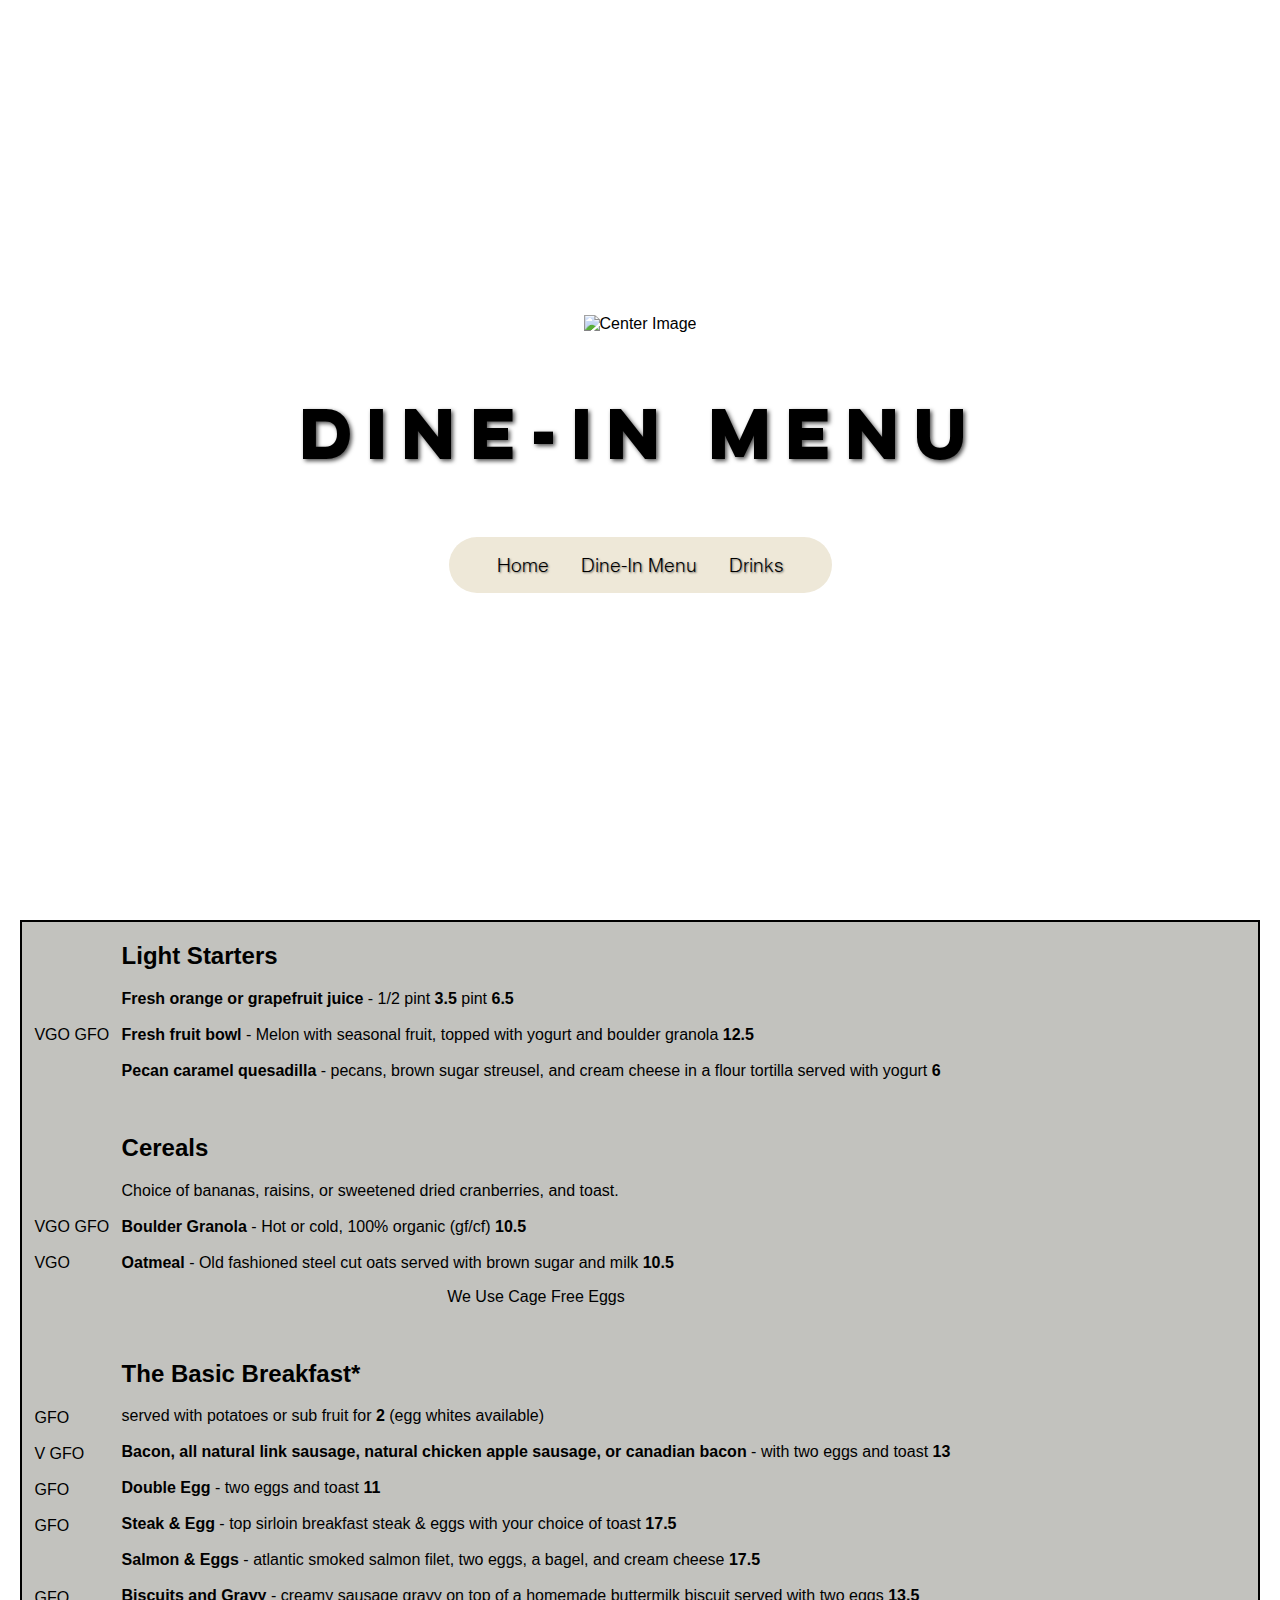
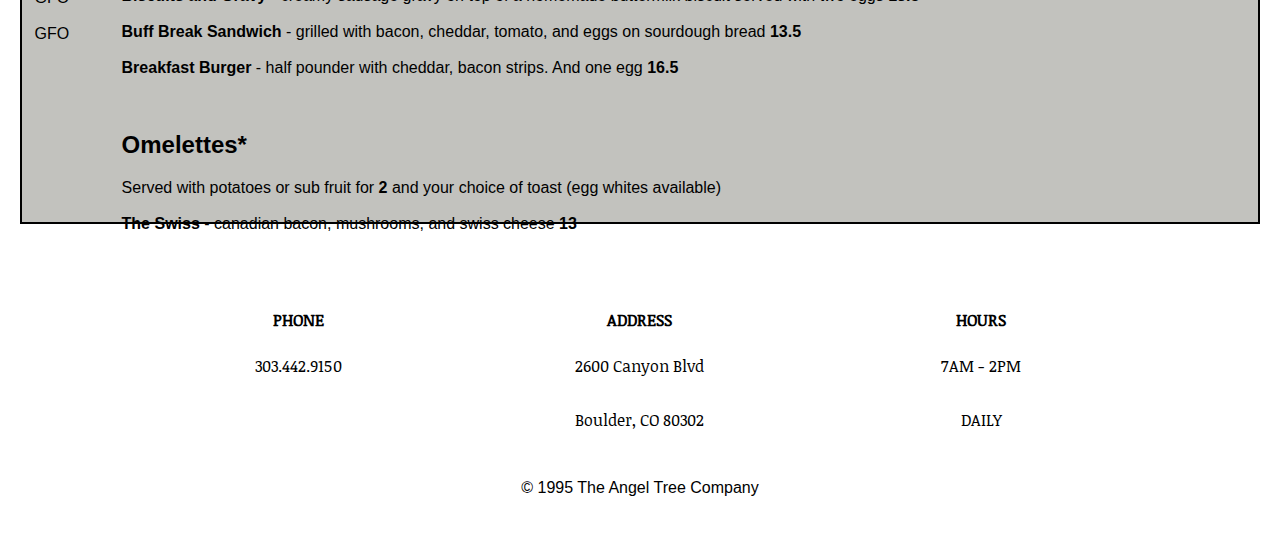
==== dineMenu.html @ 7ee9a09e "feat: white border" ====
<html lang="en">
<head>
    <meta charset="UTF-8">
    <meta name="viewport" content="width=device-width, initial-scale=1.0">
    <title>The Buff Restaurant</title>
    <link rel="stylesheet" href="./styles/style.css">
</head>
<body>
<div class="container">
    <div class="image-wrapper">
        <img src="https://static.wixstatic.com/media/281210_7380af6ba0b042748d0479e203f5689c.jpg/v1/fill/w_378,h_369,al_c,q_80,usm_0.66_1.00_0.01,enc_auto/281210_7380af6ba0b042748d0479e203f5689c.jpg" alt="Center Image" class="center-image">
      </div>    
      <h1>Dine-In Menu</h1>
    <nav>
        <ul class="navbar">
            <li><a href="./index.html">Home</a></li>
            <li><a href="./dineMenu.html">Dine-In Menu</a></li>
            <li><a href="#drinks">Drinks</a></li>
        </ul>
    </nav>
</div>
<div class="menu">
    <div class="column">
        <h2><br></h2>
            <p>
                <br>
                <br>
                &ensp; VGO GFO &ensp;
                <br>
                <br>
            </p>
        <br>
        <h2><br></h2>
            <p>
                <br>
                <br>
                <br>
                &ensp; VGO GFO
                <br>
                <br>
                &ensp; VGO
            </p>
            <center><p><br></p></center>
            <h2><br></h2>
            <p>
                <br>
                <br>
                &ensp; GFO
                <br>
                <br>
                &ensp; V GFO
                <br><br>
                &ensp; GFO
                <br><br>
                &ensp; GFO
                <br><br>
                <br><br>
                &ensp; GFO
                <br><br>
                &ensp; GFO      
            </p>     
    </div>
    <div class="column">
        <h2 class"menuh2"><b>Light Starters</b></h2>
            <p>
                <b>Fresh orange or grapefruit juice</b> - 1/2 pint <b>3.5</b> pint <b>6.5</b>
                <br>
                <br>
                <b>Fresh fruit bowl</b>  - Melon with seasonal fruit, topped with yogurt and boulder granola <b>12.5</b> 
                <br>
                <br>
                <b>Pecan caramel quesadilla</b> - pecans, brown sugar streusel, and cream cheese in a flour tortilla served with yogurt <b>6</b>
            </p>
        <br>
        <h2 class"menuh2"><b>Cereals</b></h2>
            <p>
                Choice of bananas, raisins, or sweetened dried cranberries, and toast.
                <br>
                <br>
                <b>Boulder Granola</b> - Hot or cold, 100% organic (gf/cf) <b>10.5</b>
                <br>
                <br>
                <b>Oatmeal</b> - Old fashioned steel cut oats served with brown sugar and milk <b>10.5</b>
            </p>
            <center><p>We Use Cage Free Eggs</p></center>
            <br>
        <h2 class"menuh2"><b>The Basic Breakfast*</b></h2>
            <p>
                served with potatoes or sub fruit for <b>2</b> (egg whites available)
                <br>
                <br>
                <b>Bacon, all natural link sausage, natural chicken apple sausage, or canadian bacon</b> - with two eggs and toast  <b>13</b>
                <br>
                <br>
                <b>Double Egg</b> - two eggs and toast <b>11</b>
                <br>
                <br>
                <b>Steak & Egg</b> - top sirloin breakfast steak & eggs with your choice of toast <b>17.5</b>
                <br><br>
                <b>Salmon & Eggs</b> - atlantic smoked salmon filet, two eggs, a bagel, and cream cheese <b>17.5</b>
                <br><br>
                <b>Biscuits and Gravy</b> - creamy sausage gravy on top of a homemade buttermilk biscuit served with two eggs <b>13.5</b>
                <br><br> 
                <b>Buff Break Sandwich</b> - grilled with bacon, cheddar, tomato, and eggs on sourdough bread <b>13.5</b>
                <br><br>
                <b>Breakfast Burger</b> - half pounder with cheddar, bacon strips. And one egg <b>16.5</b>
            </p>
            <br>
        <h2 class"menuh2"><b>Omelettes*</b></h2>
            <p>
                Served with potatoes or sub fruit for <b>2</b> and your choice of toast (egg whites available)
                <br><br>
                <b>The Swiss</b> - canadian bacon, mushrooms, and swiss cheese <b>13</b>
            </p>
    </div>
</div>
<footer>
    <div class="footer-content">
        <div class="footer-section">
            <h4>PHONE</h4>
            <p>303.442.9150</p>
        </div>
        <div class="footer-section">
            <h4>ADDRESS</h4>
            <p>2600 Canyon Blvd</p>
            <p>Boulder, CO 80302</p>
        </div>
        <div class="footer-section">
            <h4>HOURS</h4>
            <p>7AM - 2PM</p>
            <p>DAILY</p>
        </div>
    </div>
    <div class="footer-copyright">
        <p>© 1995 The Angel Tree Company</p>
    </div>
</footer>
</body>
</html>
---- styles/style.css ----
body {
  margin: 0;
  font-family: Arial; src: url('../font/aee74cb3-c913-4b54-9722-6001c92325f2.ttf');
  height: 100%;
  background-image: url('https://static.wixstatic.com/media/41d000_81435491eaed42d8861e4225cb9e6ad7.jpg/v1/fill/w_1903,h_933,al_t,q_85,usm_0.66_1.00_0.01,enc_auto/41d000_81435491eaed42d8861e4225cb9e6ad7.jpg');
  background-attachment: fixed;
}

h1 {
  font-size: 4rem;
  color: black;
  text-shadow: 2px 2px 4px rgba(0, 0, 0, 0.7);
  font-family: myFirstFont;
}

footer-section.p {
  font-size: 1.5rem;
  color: #fff;
  text-shadow: 1px 1px 2px rgba(0, 0, 0, 0.5);
  text-align: center;
}

.image-wrapper {
  background-color: #FFF;
  padding: 0.5rem;
  border-radius: 0px;
}

.container {
  display: flex;
  flex-direction: column;
  justify-content: center;
  align-items: center;
  min-height: 100%;
}

nav {
  margin-top: 1rem;
  background-color: #EEE8D8;
  border-radius: 40px;
  padding: 1rem 2rem;
}

ul.navbar {
  list-style-type: none;
  margin: 0;
  padding: 0;
  display: flex;
  justify-content: center;
}

ul.navbar li {
  margin: 0 1rem;
}

ul.navbar a{
  color: black !important;
  font-family: mySecondFont !important;
  font-size: 15px;
}

@font-face {
  font-family: mySecondFont;
  src: url(../font/03805817-4611-4dbc-8c65-0f73031c3973.ttf);
}

ul.navbar a {
  text-decoration: none;
  font-size: 1.2rem;
  color: #fff;
  text-shadow: 1px 1px 2px rgba(0, 0, 0, 0.5);
}

ul.navbar a:hover {
  color: #ccc;
}

.bottom-section .text {
  flex: 1;
  color: #292929;
  text-shadow: 1px 1px 2px rgba(0, 0, 0, 0.5);
  font-size: 49px;
  font-family: myFirstFont;
}

@font-face {
    font-family: myFirstFont;
    src: url(../font/aee74cb3-c913-4b54-9722-6001c92325f2.ttf);
}

.bottom-section form {
  flex: 1;
  display: flex;
  flex-direction: column;
  gap: 1rem;
}

.bottom-section h2 {
  font-family: myFirstFont;
  font-size: 24px;
  color:#292929;
  text-align: center;
}

.bottom-section h3 {
  font-family: myFirstFont;
  font-size: 18px;
  color:#373B4D;
  text-align: center;
}

.bottom-section h4 {
  font-family: myFirstFont;
  font-size: 10px;
  color: red;
  text-align: center;
}

.bottom-section input {
  font-size: 1.2rem;
  padding: 0.5rem;
}

.bottom-section input::placeholder {
  color: black;
}

.button-grid {
  display: grid;
  grid-template-columns: repeat(2, 1fr);
  grid-template-rows: repeat(2, 1fr);
  gap: 1rem;
  width: 50%;
  margin-top: 1rem;
  margin-left: auto;
  margin-right: auto;
}

.button-grid a{
  width: 80%;
  border-radius: 50px;
  height: 45%;
  margin-bottom: 50px;
  padding-top: 30px;
  font-family: mySecondFont;
  font-size: 14px;
}

.grid-btn {
  font-size: 1.2rem;
  padding: 0.5rem;
  background-color: #EEE8D8;
  color: black;
  border: none;
  cursor: pointer;
  text-align: center;
  text-decoration: none;
  display: inline-block;
  margin: 0 auto;
  border-radius: 12px;
}

.grid-btn:hover {
  background-color: #45a049;
}


footer {
  background-color: transparent;
  color: black;
  padding: 2rem 0;
  display: flex;
  flex-direction: column;
  justify-content: center;
  align-items: center;
  width: 100%;
  margin-top: 2rem;
}

.footer-content {
  display: flex;
  justify-content: space-between;
  width: 80%;
}

.footer-section {
  flex: 1;
  display: flex;
  flex-direction: column;
  align-items: center;
  margin: 0 1rem;
}

.footer-section h4 {
  margin-bottom: 0.5rem;
  font-family: myThirdFont;
}

.footer-section p {
  text-align: center;
  font-family: myThirdFont;
}

.footer-copyright {
  margin-top: 1rem;
}

.column {
  float: left;
}

.left {
  width: 25%;
}

@font-face {
  font-family: myThirdFont;
  src: url(../font/VuJ2dNDF2Yv9qppOePKYRP12ZjtYlUndpA.ttf);
}


.right {
  width: 75%;
}

.menu {
  height: 900px;
  margin: 20px;
  border: 2px solid;
  background-color: #96968f93;
}
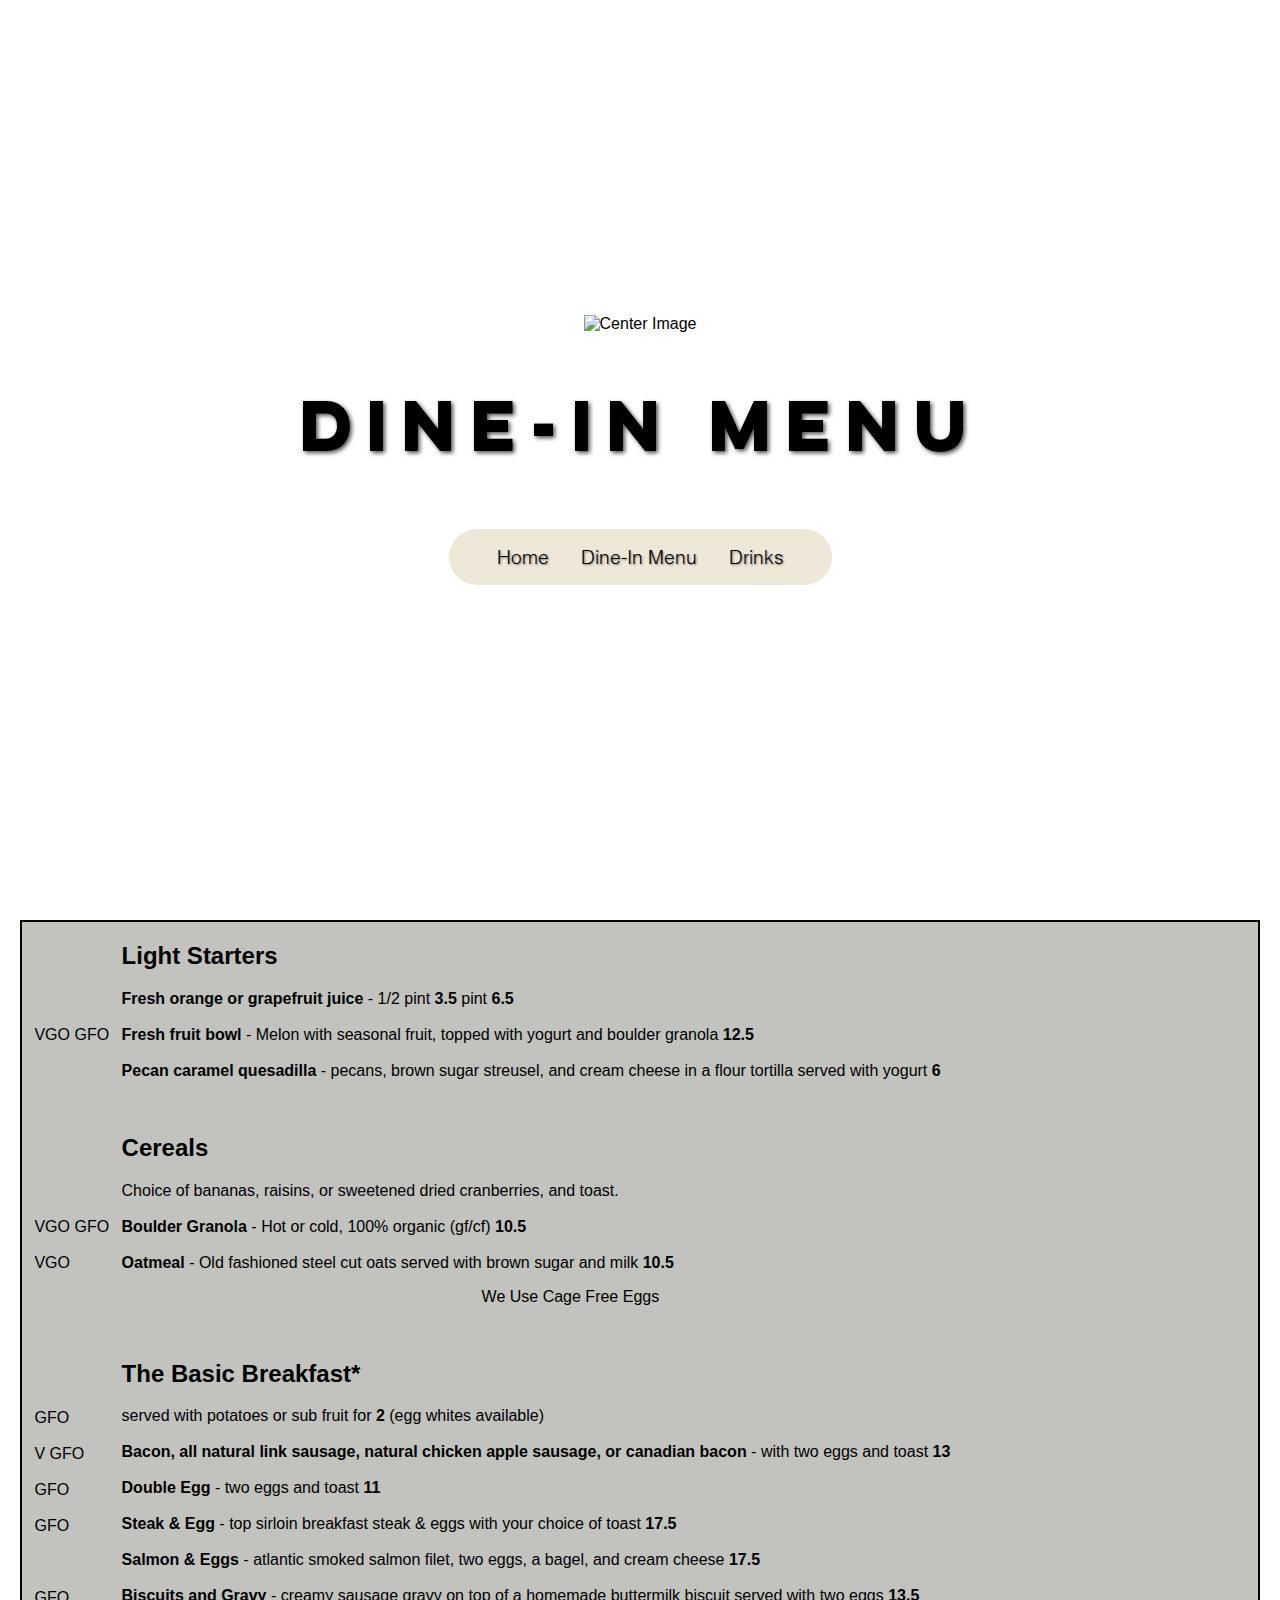
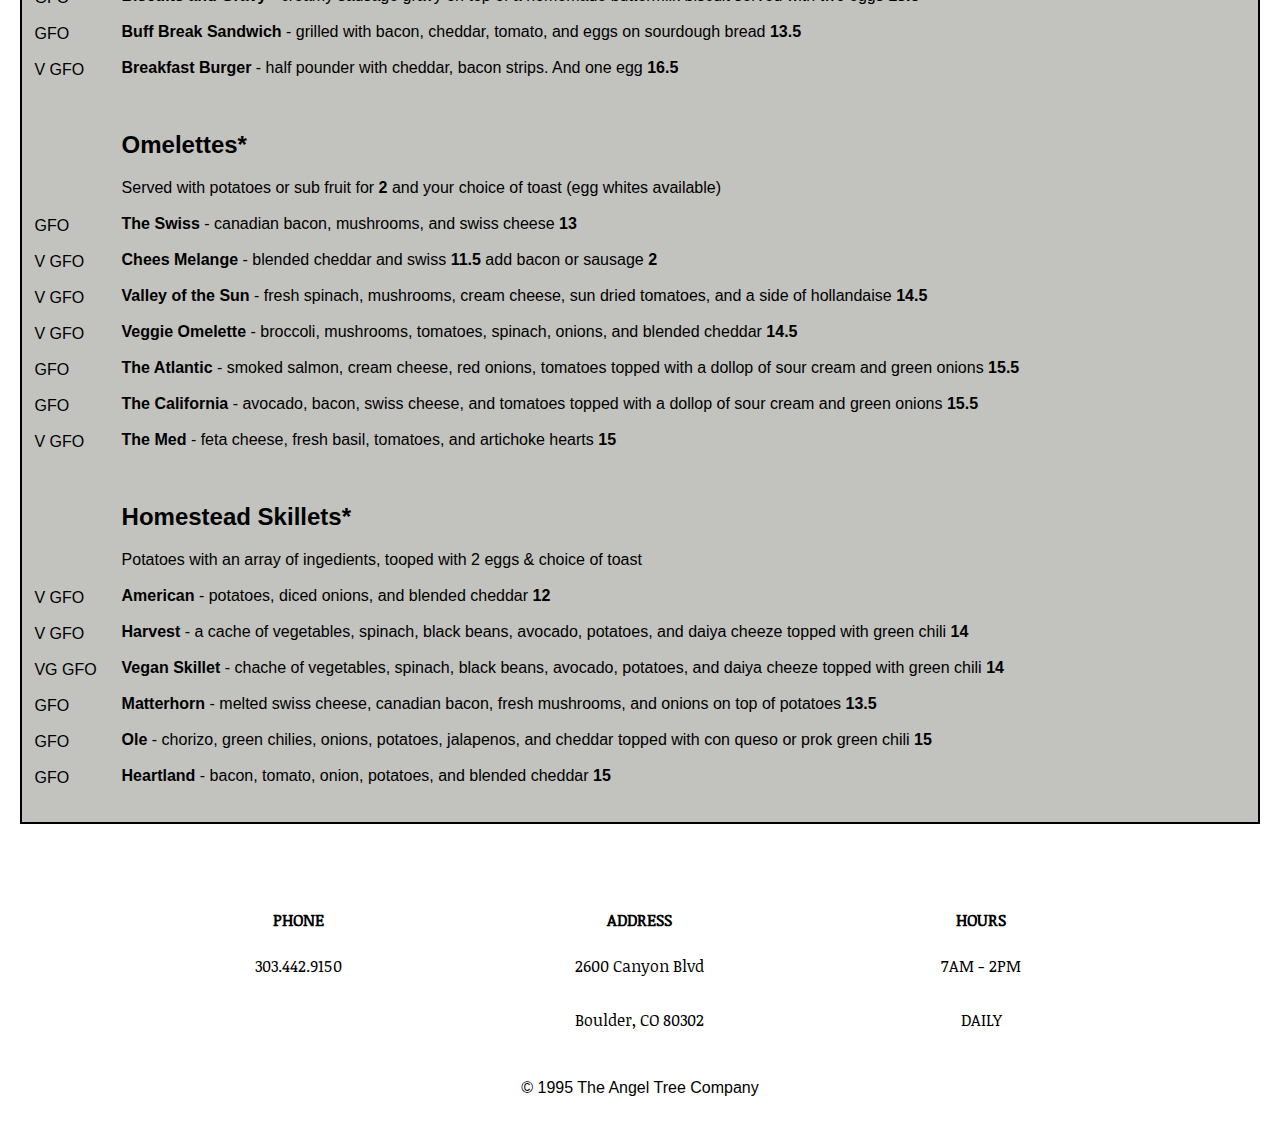
==== commit 152559df: "Added more to the menu" ====
--- a/dineMenu.html
+++ b/dineMenu.html
@@ -7,10 +7,8 @@
 </head>
 <body>
 <div class="container">
-    <div class="image-wrapper">
-        <img src="https://static.wixstatic.com/media/281210_7380af6ba0b042748d0479e203f5689c.jpg/v1/fill/w_378,h_369,al_c,q_80,usm_0.66_1.00_0.01,enc_auto/281210_7380af6ba0b042748d0479e203f5689c.jpg" alt="Center Image" class="center-image">
-      </div>    
-      <h1>Dine-In Menu</h1>
+    <img src="https://static.wixstatic.com/media/281210_7380af6ba0b042748d0479e203f5689c.jpg/v1/fill/w_378,h_369,al_c,q_80,usm_0.66_1.00_0.01,enc_auto/281210_7380af6ba0b042748d0479e203f5689c.jpg" alt="Center Image" class="center-image">
+    <h1>Dine-In Menu</h1>
     <nav>
         <ul class="navbar">
             <li><a href="./index.html">Home</a></li>
@@ -41,24 +39,60 @@
                 &ensp; VGO
             </p>
             <center><p><br></p></center>
-            <h2><br></h2>
-            <p>
-                <br>
-                <br>
-                &ensp; GFO
-                <br>
-                <br>
-                &ensp; V GFO
-                <br><br>
-                &ensp; GFO
-                <br><br>
-                &ensp; GFO
-                <br><br>
-                <br><br>
-                &ensp; GFO
-                <br><br>
-                &ensp; GFO      
-            </p>     
+        <h2><br></h2>
+            <p>
+                <br>
+                <br>
+                &ensp; GFO
+                <br>
+                <br>
+                &ensp; V GFO
+                <br><br>
+                &ensp; GFO
+                <br><br>
+                &ensp; GFO
+                <br><br>
+                <br><br>
+                &ensp; GFO
+                <br><br>
+                &ensp; GFO
+                <br><br>
+                &ensp; V GFO      
+            </p>
+            <br>
+        <h2>&ensp;</h2>
+            <p>
+                <br><br>
+                &ensp; GFO
+                <br><br>
+                &ensp; V GFO  
+                <br><br>
+                &ensp; V GFO
+                <br><br>
+                &ensp; V GFO
+                <br><br>
+                &ensp; GFO
+                <br><br>
+                &ensp; GFO
+                <br><br>
+                &ensp; V GFO          
+            </p>
+            <br>
+        <h2>&ensp;</h2> 
+            <p>
+                <br><br>
+                &ensp; V GFO
+                <br><br>
+                &ensp; V GFO
+                <br><br>
+                &ensp; VG GFO
+                <br><br>
+                &ensp; GFO
+                <br><br>
+                &ensp; GFO
+                <br><br>
+                &ensp; GFO  
+            </p>    
     </div>
     <div class="column">
         <h2 class"menuh2"><b>Light Starters</b></h2>
@@ -111,6 +145,36 @@
                 Served with potatoes or sub fruit for <b>2</b> and your choice of toast (egg whites available)
                 <br><br>
                 <b>The Swiss</b> - canadian bacon, mushrooms, and swiss cheese <b>13</b>
+                <br><br>
+                <b>Chees Melange</b> - blended cheddar and swiss <b>11.5</b> add bacon or sausage <b>2</b>
+                <br><br>
+                <b>Valley of the Sun</b> - fresh spinach, mushrooms, cream cheese, sun dried tomatoes, and a side of hollandaise <b>14.5</b>
+                <br><br>
+                <b>Veggie Omelette</b> - broccoli, mushrooms, tomatoes, spinach, onions, and blended cheddar <b>14.5</b>
+                <br><br>
+                <b>The Atlantic</b> - smoked salmon, cream cheese, red onions, tomatoes topped with a dollop of sour cream and green onions <b>15.5</b>
+                <br><br>
+                <b>The California</b> - avocado, bacon, swiss cheese, and tomatoes topped with a dollop of sour cream and green onions <b>15.5</b>
+                <br><br>
+                <b>The Med</b> - feta cheese, fresh basil, tomatoes, and artichoke hearts <b>15</b>
+            </p>
+            <br>
+        <h2 class"menuh2"><b>Homestead Skillets*</b></h2>
+            <p>
+                Potatoes with an array of ingedients, tooped with 2 eggs & choice of toast
+                <br><br>
+                <b>American</b> - potatoes, diced onions, and blended cheddar <b>12</b>
+                <br><br>
+                <b>Harvest</b> - a cache of vegetables, spinach, black beans, avocado, potatoes, and daiya cheeze topped with green chili <b>14</b>
+                <br><br>
+                <b>Vegan Skillet</b> - chache of vegetables, spinach, black beans, avocado, potatoes, and daiya cheeze topped with green chili <b>14</b>
+                <br><br>
+                <b>Matterhorn</b> - melted swiss cheese, canadian bacon, fresh mushrooms, and onions on top of potatoes <b>13.5</b>
+                <br><br>
+                <b>Ole</b> - chorizo, green chilies, onions, potatoes, jalapenos, and cheddar topped with con queso or prok green chili <b>15</b>
+                <br><br>
+                <b>Heartland</b> - bacon, tomato, onion, potatoes, and blended cheddar <b>15</b>
+
             </p>
     </div>
 </div>
--- a/styles/style.css
+++ b/styles/style.css
@@ -224,7 +224,7 @@
 }
 
 .menu {
-  height: 900px;
+  height: 1500px;
   margin: 20px;
   border: 2px solid;
   background-color: #96968f93;
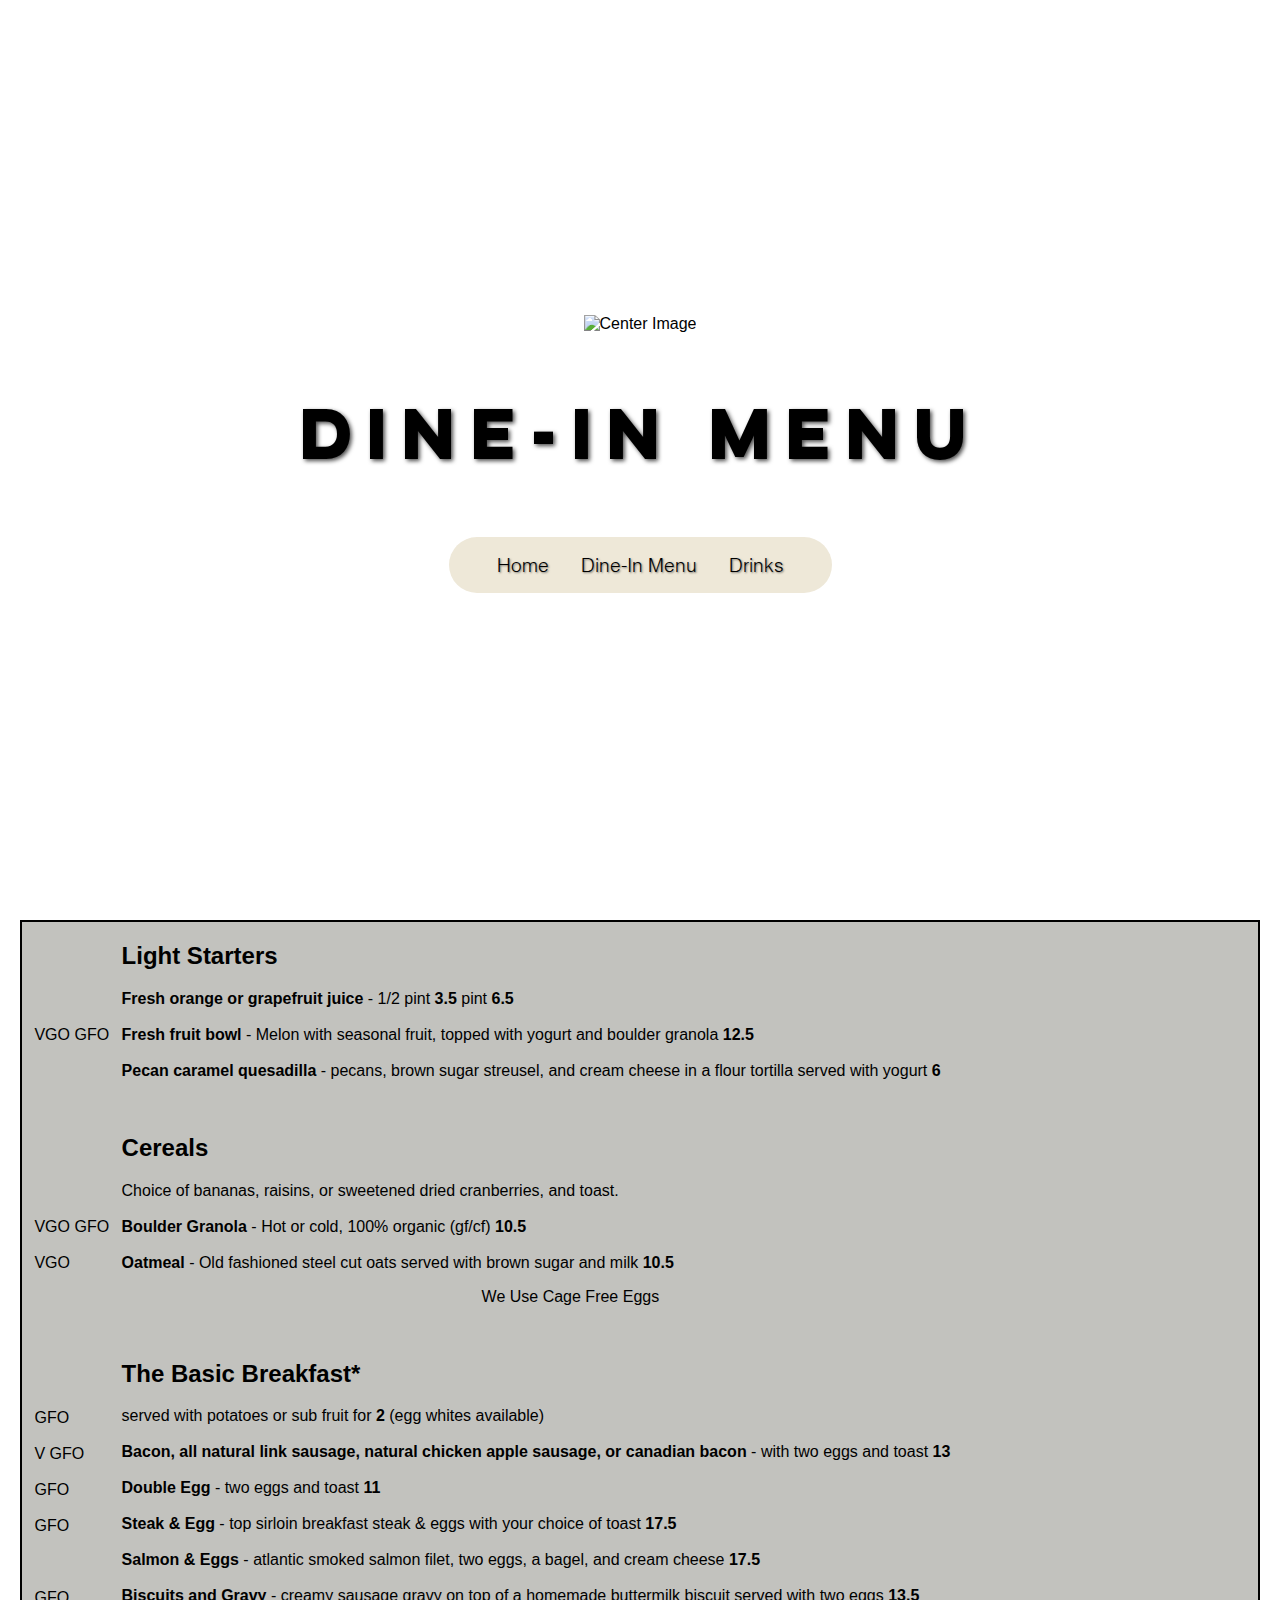
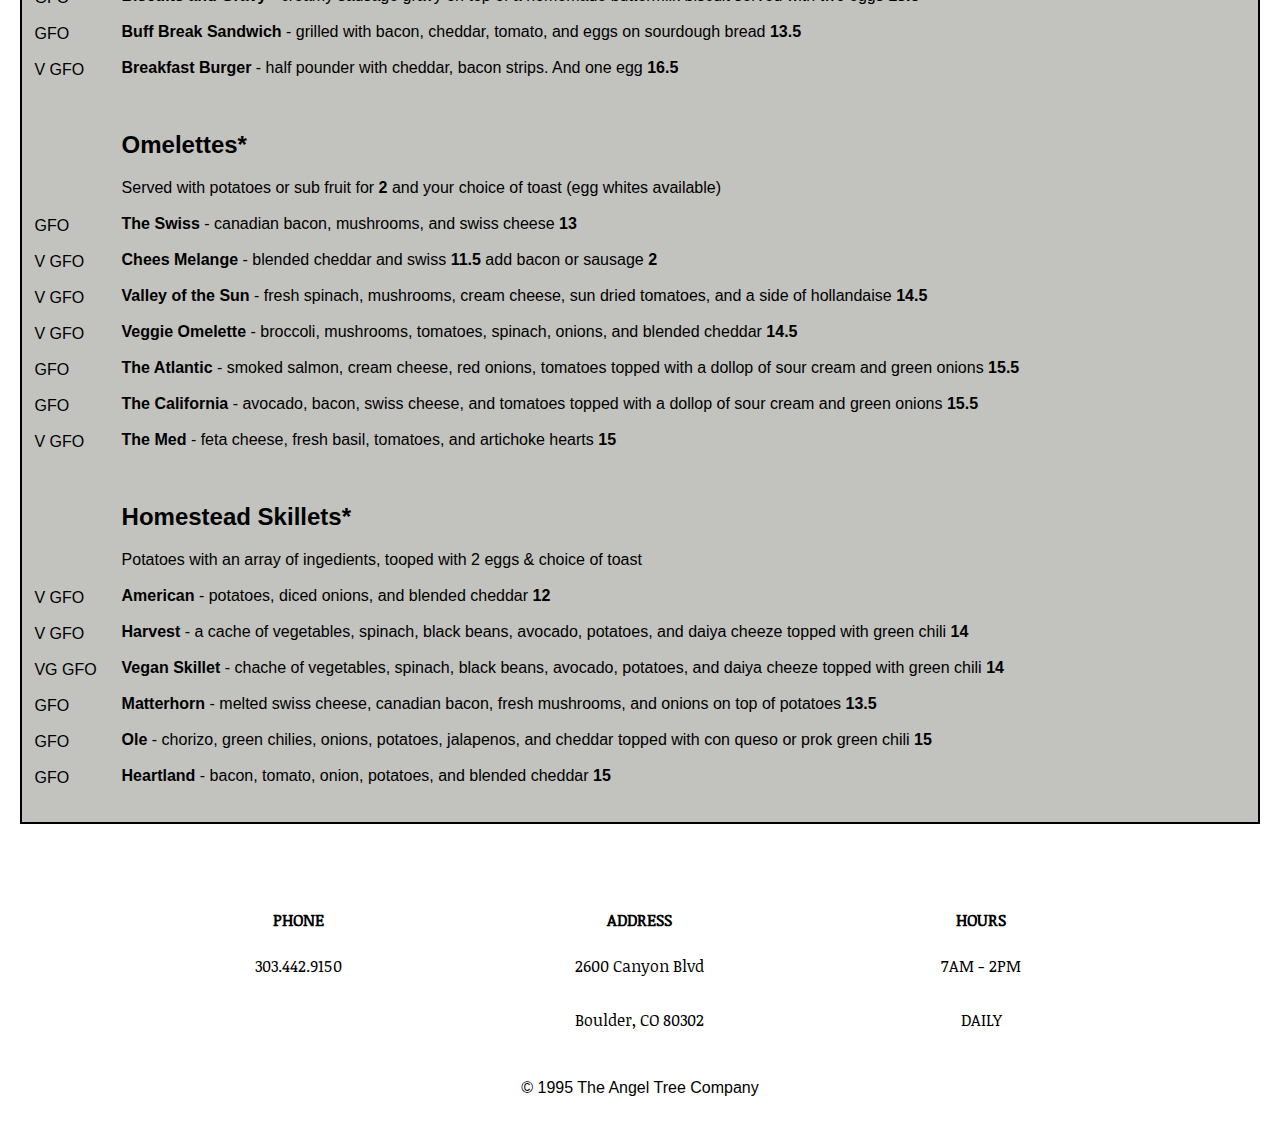
==== commit 5d050ffc: "Merge branch 'main' of https://github.com/jool7990/UDFinalProject" ====
--- a/dineMenu.html
+++ b/dineMenu.html
@@ -7,8 +7,10 @@
 </head>
 <body>
 <div class="container">
-    <img src="https://static.wixstatic.com/media/281210_7380af6ba0b042748d0479e203f5689c.jpg/v1/fill/w_378,h_369,al_c,q_80,usm_0.66_1.00_0.01,enc_auto/281210_7380af6ba0b042748d0479e203f5689c.jpg" alt="Center Image" class="center-image">
-    <h1>Dine-In Menu</h1>
+    <div class="image-wrapper">
+        <img src="https://static.wixstatic.com/media/281210_7380af6ba0b042748d0479e203f5689c.jpg/v1/fill/w_378,h_369,al_c,q_80,usm_0.66_1.00_0.01,enc_auto/281210_7380af6ba0b042748d0479e203f5689c.jpg" alt="Center Image" class="center-image">
+      </div>    
+      <h1>Dine-In Menu</h1>
     <nav>
         <ul class="navbar">
             <li><a href="./index.html">Home</a></li>
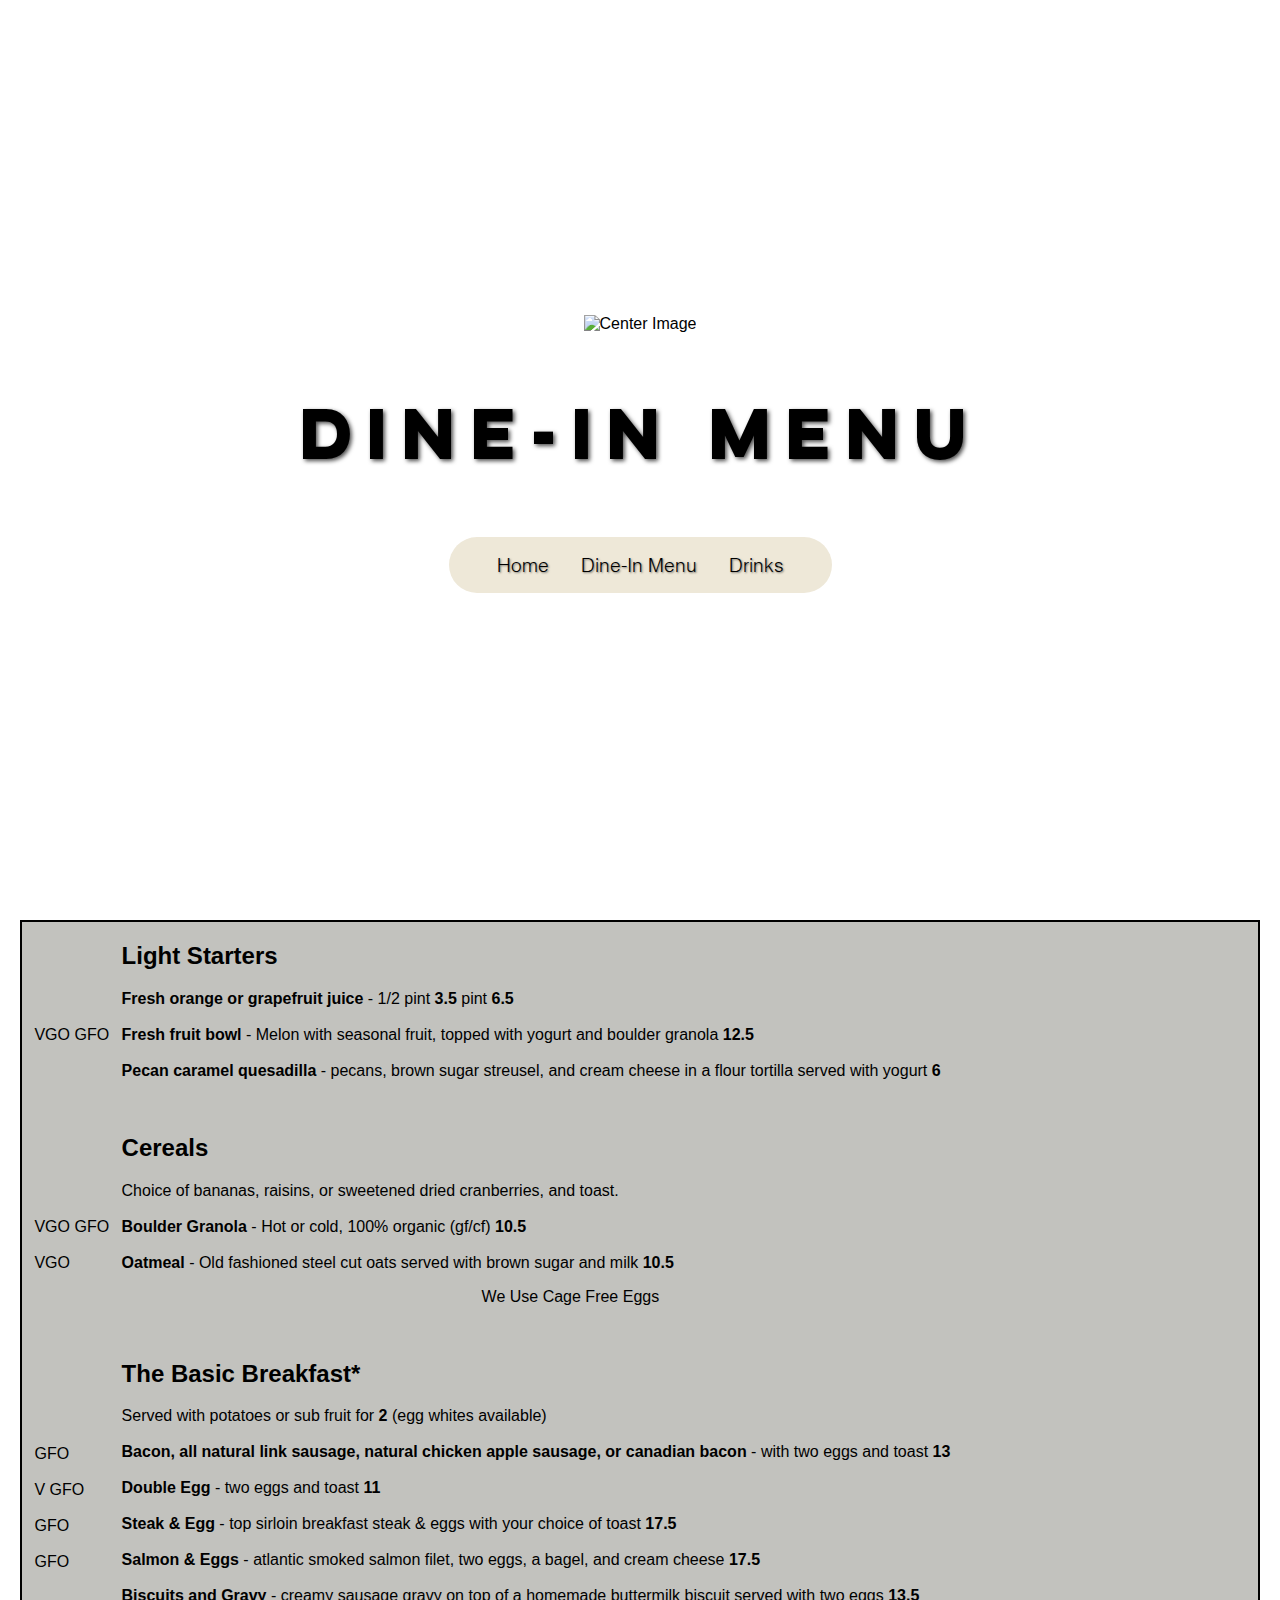
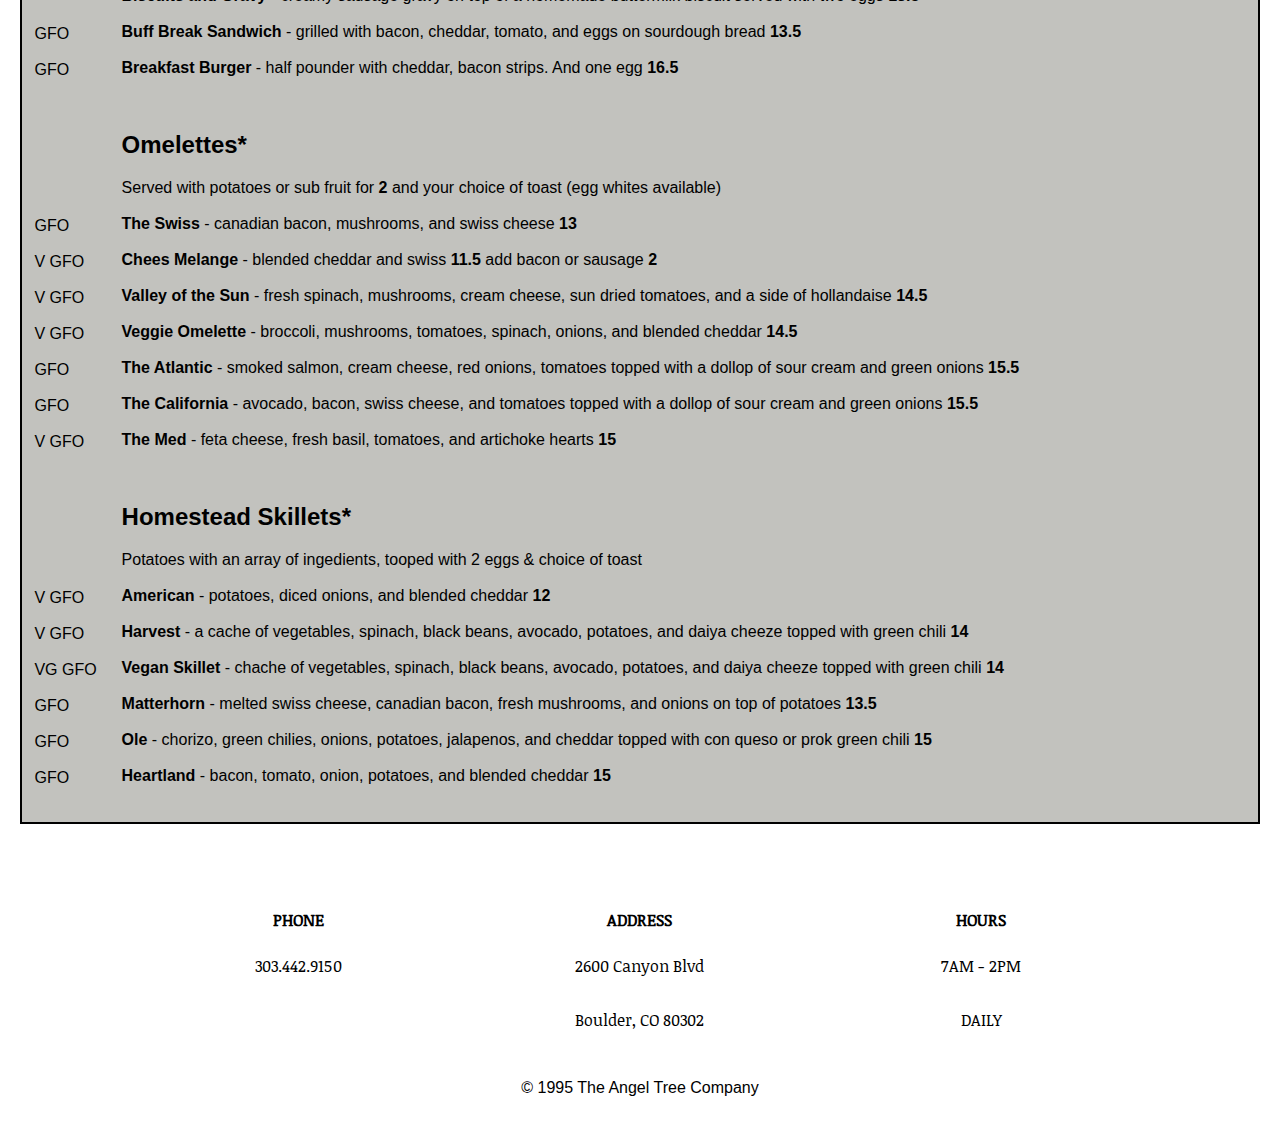
==== commit 80f5ea90: "Spacing problems" ====
--- a/dineMenu.html
+++ b/dineMenu.html
@@ -43,23 +43,22 @@
             <center><p><br></p></center>
         <h2><br></h2>
             <p>
-                <br>
-                <br>
-                &ensp; GFO
-                <br>
-                <br>
-                &ensp; V GFO
-                <br><br>
-                &ensp; GFO
-                <br><br>
-                &ensp; GFO
-                <br><br>
-                <br><br>
-                &ensp; GFO
-                <br><br>
-                &ensp; GFO
-                <br><br>
-                &ensp; V GFO      
+                <br><br>
+                <br>
+                <br>
+                &ensp; GFO
+                <br>
+                <br>
+                &ensp; V GFO
+                <br><br>
+                &ensp; GFO
+                <br><br>
+                &ensp; GFO
+                <br><br>
+                <br><br>
+                &ensp; GFO
+                <br><br>
+                &ensp; GFO
             </p>
             <br>
         <h2>&ensp;</h2>
@@ -122,7 +121,7 @@
             <br>
         <h2 class"menuh2"><b>The Basic Breakfast*</b></h2>
             <p>
-                served with potatoes or sub fruit for <b>2</b> (egg whites available)
+                Served with potatoes or sub fruit for <b>2</b> (egg whites available)
                 <br>
                 <br>
                 <b>Bacon, all natural link sausage, natural chicken apple sausage, or canadian bacon</b> - with two eggs and toast  <b>13</b>
@@ -180,7 +179,7 @@
             </p>
     </div>
 </div>
-<footer>
+<footer style="background-color: rgba(255, 255, 255, 0.63);">
     <div class="footer-content">
         <div class="footer-section">
             <h4>PHONE</h4>
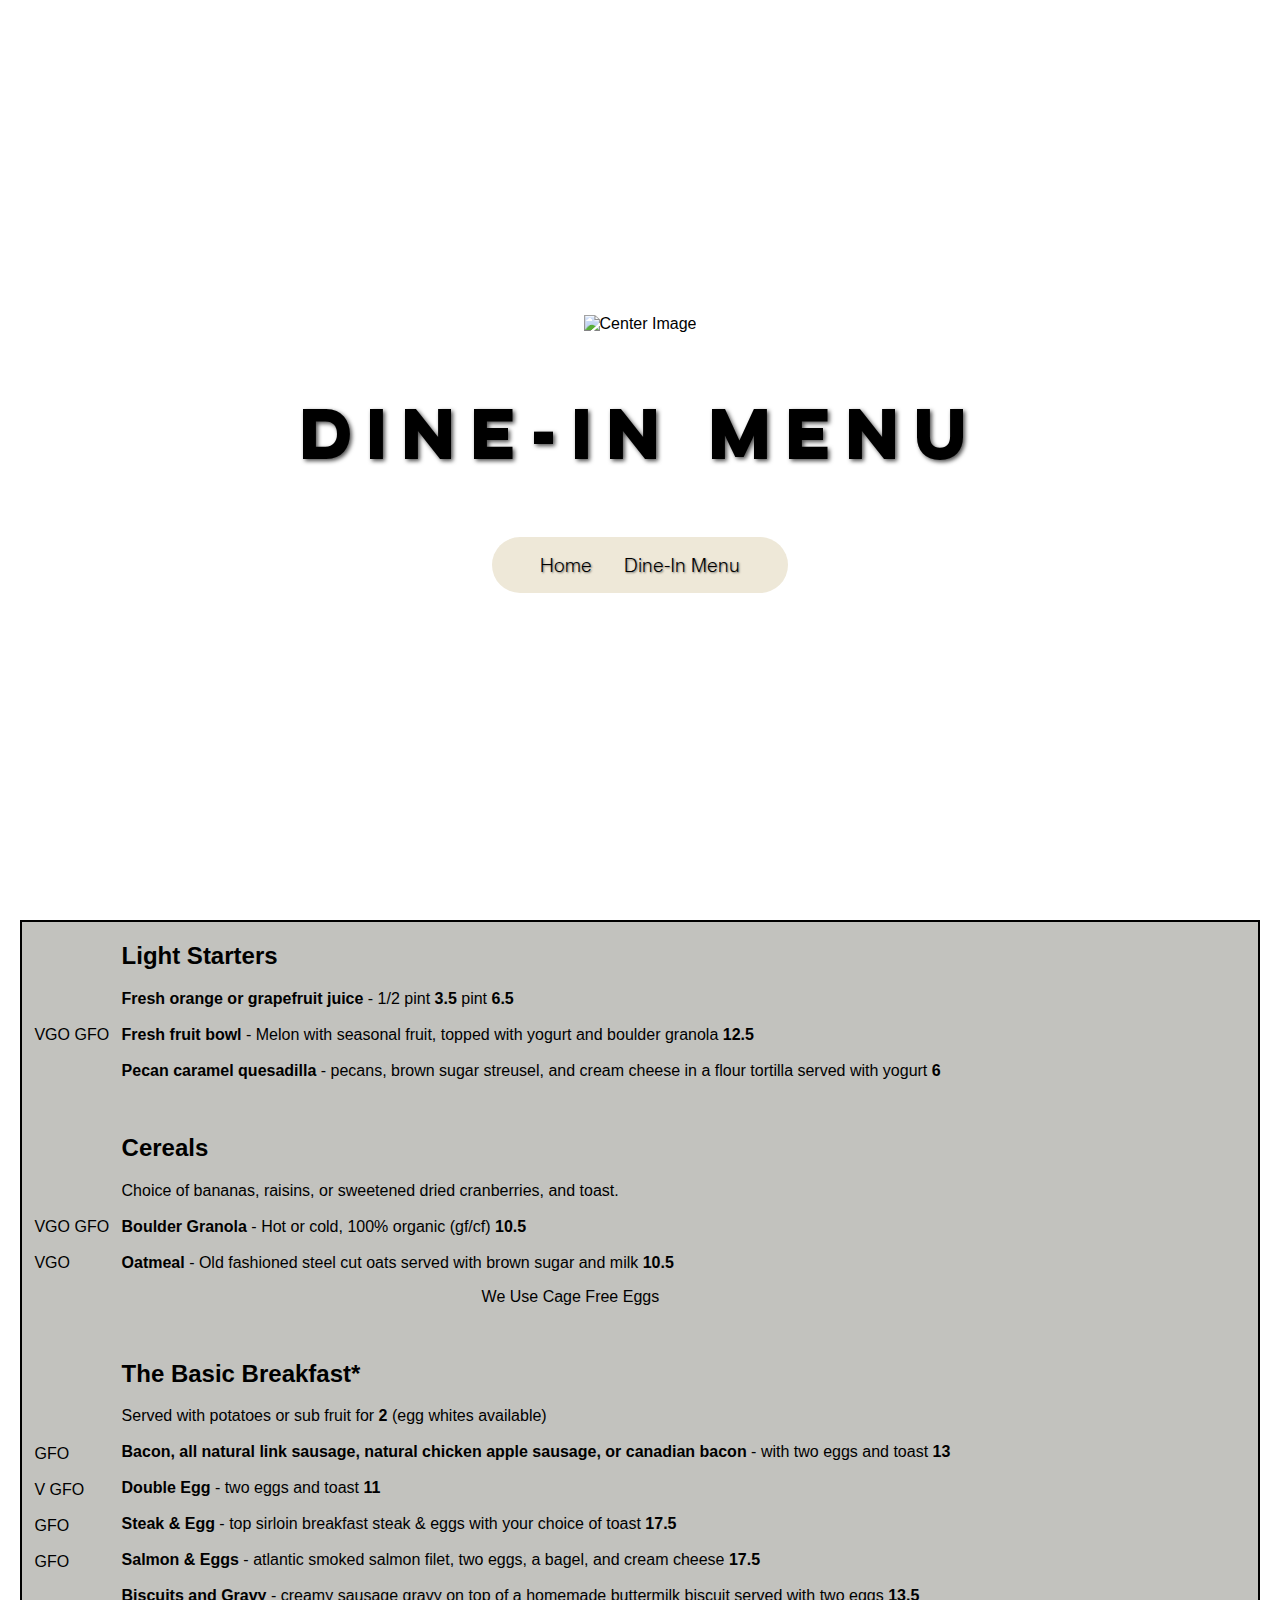
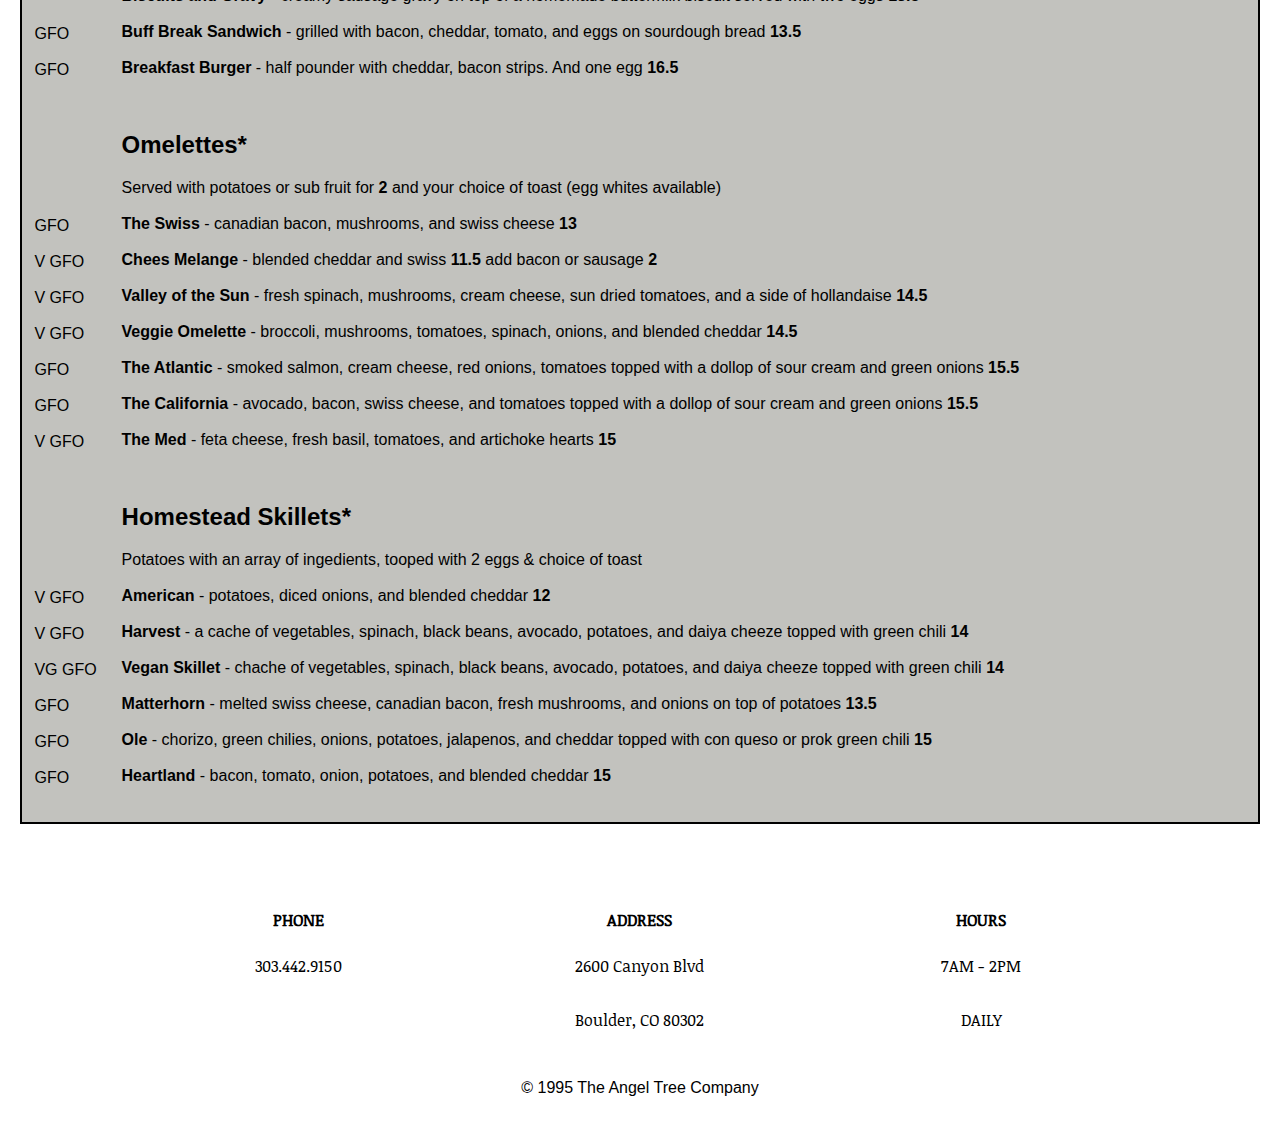
==== commit b416ea2a: "Removed drink from nav bar for interview" ====
--- a/dineMenu.html
+++ b/dineMenu.html
@@ -15,7 +15,6 @@
         <ul class="navbar">
             <li><a href="./index.html">Home</a></li>
             <li><a href="./dineMenu.html">Dine-In Menu</a></li>
-            <li><a href="#drinks">Drinks</a></li>
         </ul>
     </nav>
 </div>
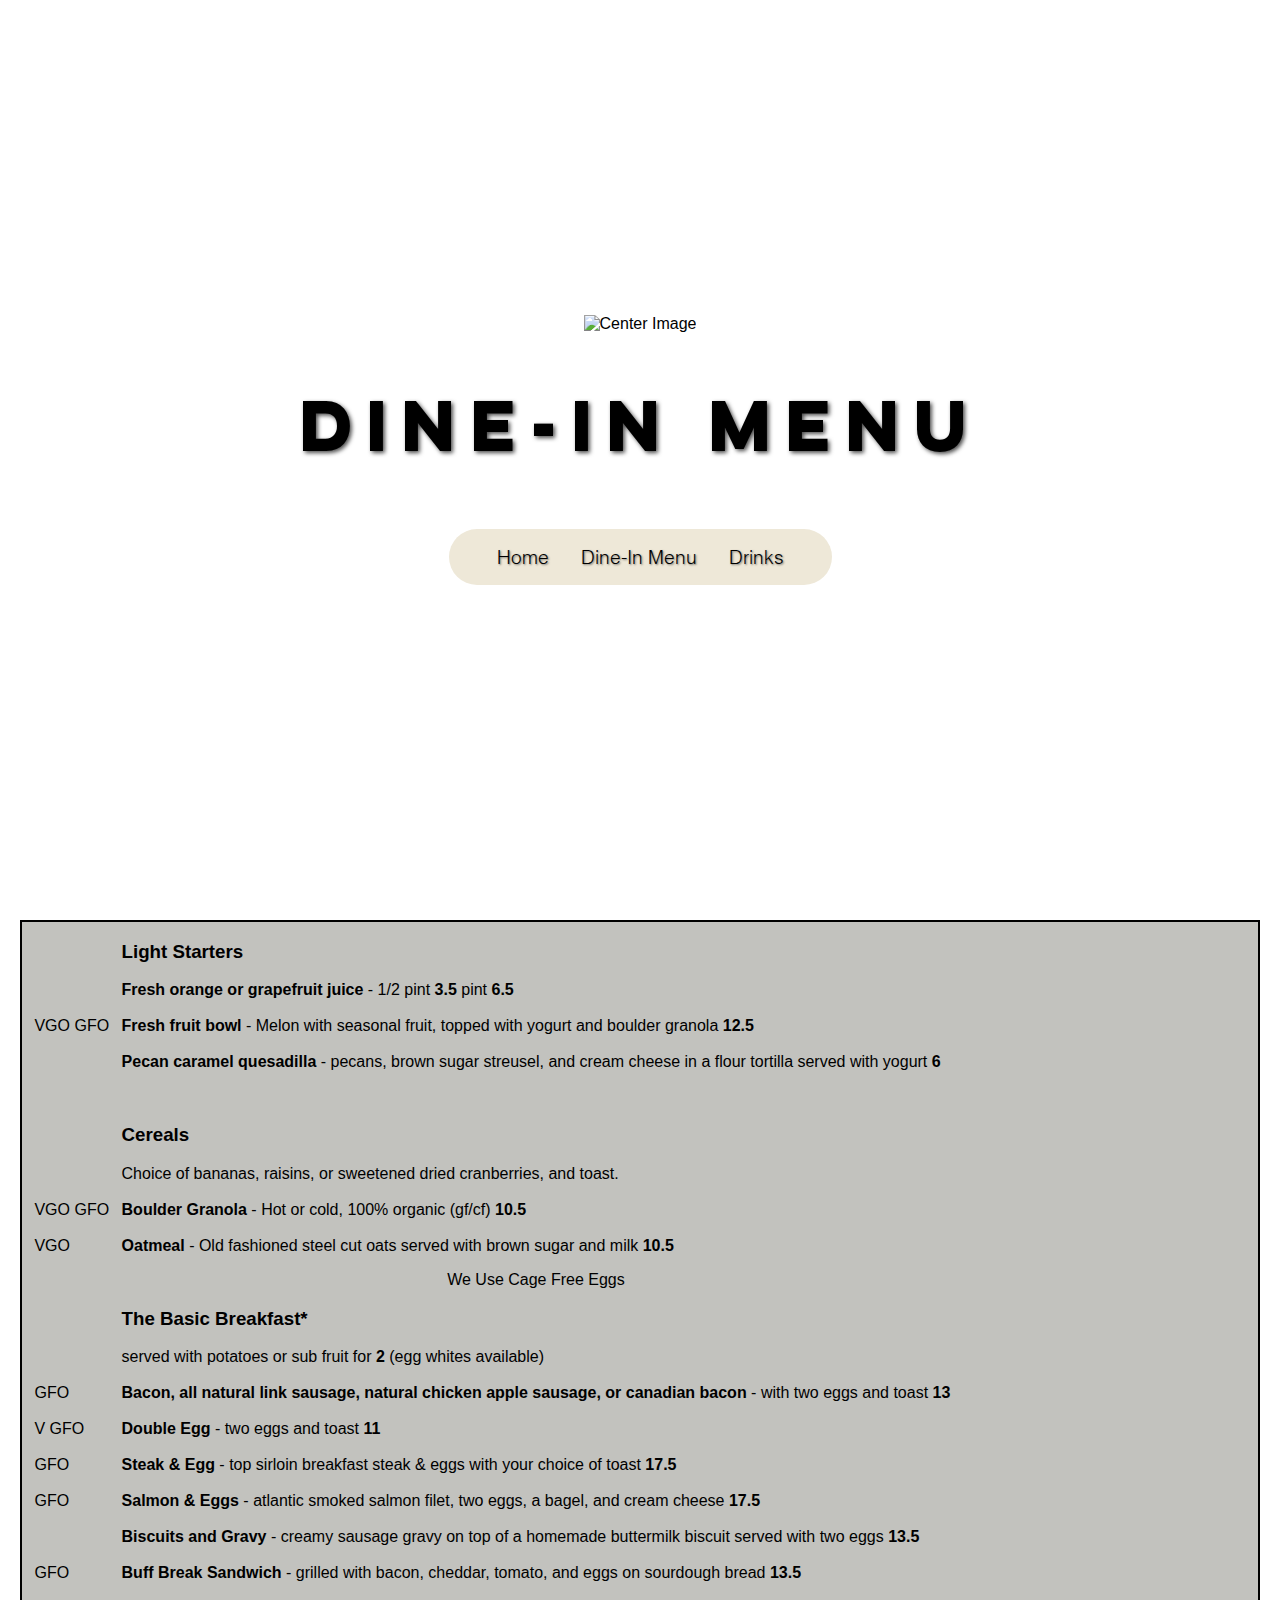
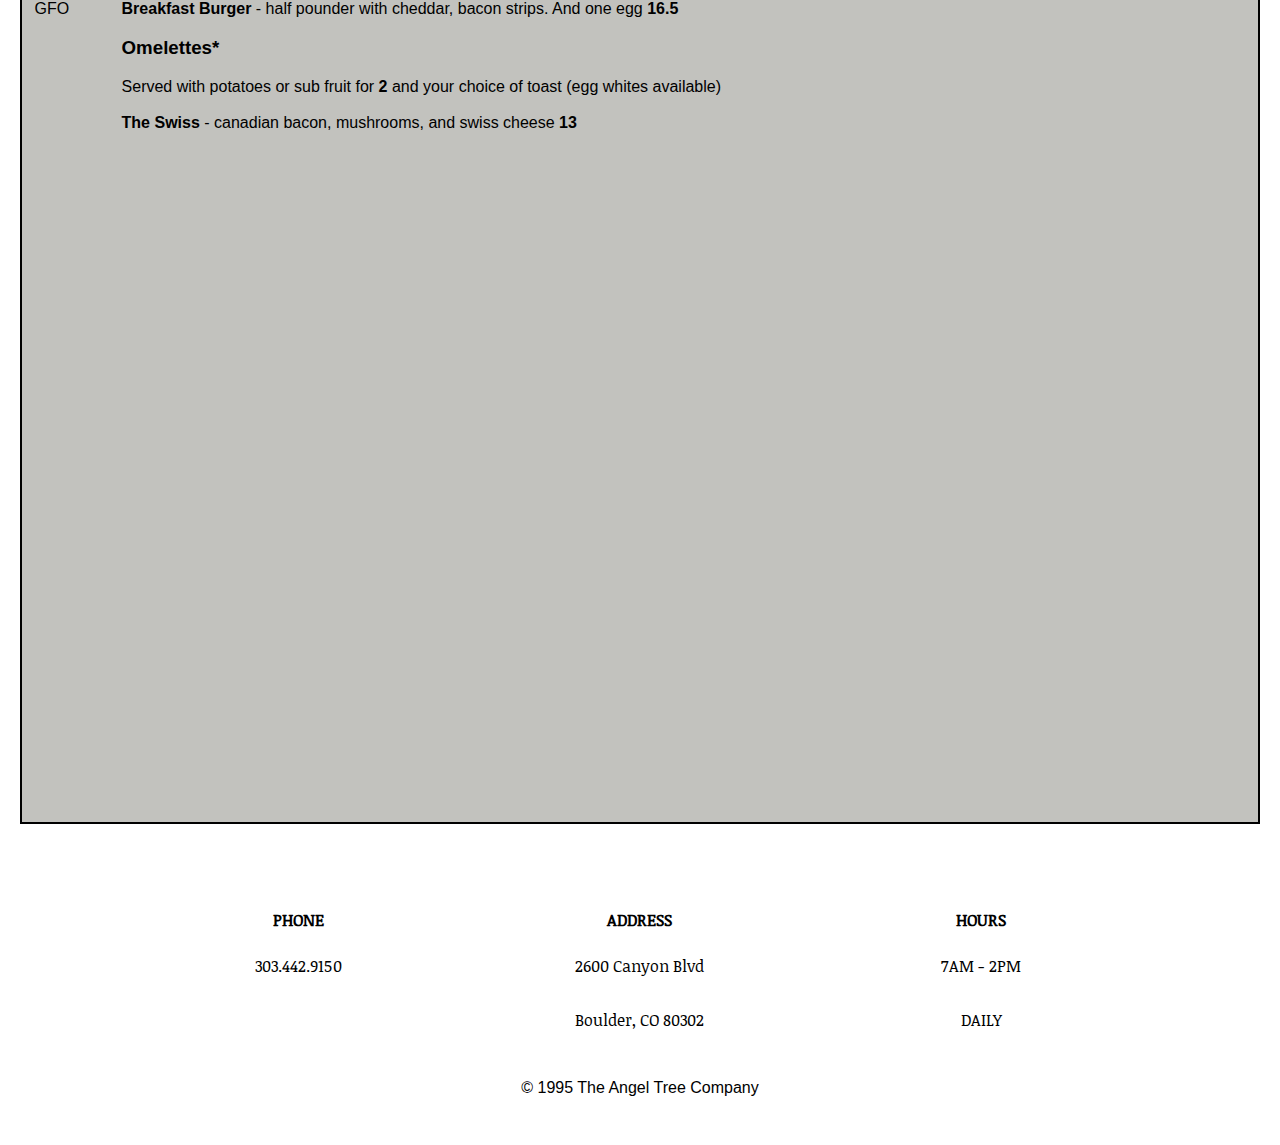
==== commit e404ae65: "fixing issues" ====
--- a/dineMenu.html
+++ b/dineMenu.html
@@ -2,25 +2,24 @@
 <head>
     <meta charset="UTF-8">
     <meta name="viewport" content="width=device-width, initial-scale=1.0">
-    <title>The Buff Restaurant</title>
+    <title>The Buff Restaurant Dine-In Menu</title>
     <link rel="stylesheet" href="./styles/style.css">
 </head>
 <body>
 <div class="container">
-    <div class="image-wrapper">
-        <img src="https://static.wixstatic.com/media/281210_7380af6ba0b042748d0479e203f5689c.jpg/v1/fill/w_378,h_369,al_c,q_80,usm_0.66_1.00_0.01,enc_auto/281210_7380af6ba0b042748d0479e203f5689c.jpg" alt="Center Image" class="center-image">
-      </div>    
-      <h1>Dine-In Menu</h1>
+    <img src="https://static.wixstatic.com/media/281210_7380af6ba0b042748d0479e203f5689c.jpg/v1/fill/w_378,h_369,al_c,q_80,usm_0.66_1.00_0.01,enc_auto/281210_7380af6ba0b042748d0479e203f5689c.jpg" alt="Center Image" class="center-image">
+    <h1>Dine-In Menu</h1>
     <nav>
         <ul class="navbar">
-            <li><a href="./index.html">Home</a></li>
-            <li><a href="./dineMenu.html">Dine-In Menu</a></li>
+            <li><a href="#home">Home</a></li>
+            <li><a href="#dine-in-menu">Dine-In Menu</a></li>
+            <li><a href="#drinks">Drinks</a></li>
         </ul>
     </nav>
 </div>
 <div class="menu">
     <div class="column">
-        <h2><br></h2>
+        <h3><br></h3>
             <p>
                 <br>
                 <br>
@@ -29,7 +28,7 @@
                 <br>
             </p>
         <br>
-        <h2><br></h2>
+        <h3><br></h3>
             <p>
                 <br>
                 <br>
@@ -40,9 +39,8 @@
                 &ensp; VGO
             </p>
             <center><p><br></p></center>
-        <h2><br></h2>
+            <h3><br></h3>
             <p>
-                <br><br>
                 <br>
                 <br>
                 &ensp; GFO
@@ -57,45 +55,11 @@
                 <br><br>
                 &ensp; GFO
                 <br><br>
-                &ensp; GFO
-            </p>
-            <br>
-        <h2>&ensp;</h2>
-            <p>
-                <br><br>
-                &ensp; GFO
-                <br><br>
-                &ensp; V GFO  
-                <br><br>
-                &ensp; V GFO
-                <br><br>
-                &ensp; V GFO
-                <br><br>
-                &ensp; GFO
-                <br><br>
-                &ensp; GFO
-                <br><br>
-                &ensp; V GFO          
-            </p>
-            <br>
-        <h2>&ensp;</h2> 
-            <p>
-                <br><br>
-                &ensp; V GFO
-                <br><br>
-                &ensp; V GFO
-                <br><br>
-                &ensp; VG GFO
-                <br><br>
-                &ensp; GFO
-                <br><br>
-                &ensp; GFO
-                <br><br>
-                &ensp; GFO  
-            </p>    
+                &ensp; GFO      
+            </p>     
     </div>
     <div class="column">
-        <h2 class"menuh2"><b>Light Starters</b></h2>
+        <h3 class"menuh3"><b>Light Starters</b></h3>
             <p>
                 <b>Fresh orange or grapefruit juice</b> - 1/2 pint <b>3.5</b> pint <b>6.5</b>
                 <br>
@@ -106,7 +70,7 @@
                 <b>Pecan caramel quesadilla</b> - pecans, brown sugar streusel, and cream cheese in a flour tortilla served with yogurt <b>6</b>
             </p>
         <br>
-        <h2 class"menuh2"><b>Cereals</b></h2>
+        <h3 class"menuh3"><b>Cereals</b></h3>
             <p>
                 Choice of bananas, raisins, or sweetened dried cranberries, and toast.
                 <br>
@@ -117,10 +81,9 @@
                 <b>Oatmeal</b> - Old fashioned steel cut oats served with brown sugar and milk <b>10.5</b>
             </p>
             <center><p>We Use Cage Free Eggs</p></center>
-            <br>
-        <h2 class"menuh2"><b>The Basic Breakfast*</b></h2>
+        <h3 class"menuh3"><b>The Basic Breakfast*</b></h3>
             <p>
-                Served with potatoes or sub fruit for <b>2</b> (egg whites available)
+                served with potatoes or sub fruit for <b>2</b> (egg whites available)
                 <br>
                 <br>
                 <b>Bacon, all natural link sausage, natural chicken apple sausage, or canadian bacon</b> - with two eggs and toast  <b>13</b>
@@ -139,46 +102,15 @@
                 <br><br>
                 <b>Breakfast Burger</b> - half pounder with cheddar, bacon strips. And one egg <b>16.5</b>
             </p>
-            <br>
-        <h2 class"menuh2"><b>Omelettes*</b></h2>
+        <h3 class"menuh3"><b>Omelettes*</b></h3>
             <p>
                 Served with potatoes or sub fruit for <b>2</b> and your choice of toast (egg whites available)
                 <br><br>
                 <b>The Swiss</b> - canadian bacon, mushrooms, and swiss cheese <b>13</b>
-                <br><br>
-                <b>Chees Melange</b> - blended cheddar and swiss <b>11.5</b> add bacon or sausage <b>2</b>
-                <br><br>
-                <b>Valley of the Sun</b> - fresh spinach, mushrooms, cream cheese, sun dried tomatoes, and a side of hollandaise <b>14.5</b>
-                <br><br>
-                <b>Veggie Omelette</b> - broccoli, mushrooms, tomatoes, spinach, onions, and blended cheddar <b>14.5</b>
-                <br><br>
-                <b>The Atlantic</b> - smoked salmon, cream cheese, red onions, tomatoes topped with a dollop of sour cream and green onions <b>15.5</b>
-                <br><br>
-                <b>The California</b> - avocado, bacon, swiss cheese, and tomatoes topped with a dollop of sour cream and green onions <b>15.5</b>
-                <br><br>
-                <b>The Med</b> - feta cheese, fresh basil, tomatoes, and artichoke hearts <b>15</b>
-            </p>
-            <br>
-        <h2 class"menuh2"><b>Homestead Skillets*</b></h2>
-            <p>
-                Potatoes with an array of ingedients, tooped with 2 eggs & choice of toast
-                <br><br>
-                <b>American</b> - potatoes, diced onions, and blended cheddar <b>12</b>
-                <br><br>
-                <b>Harvest</b> - a cache of vegetables, spinach, black beans, avocado, potatoes, and daiya cheeze topped with green chili <b>14</b>
-                <br><br>
-                <b>Vegan Skillet</b> - chache of vegetables, spinach, black beans, avocado, potatoes, and daiya cheeze topped with green chili <b>14</b>
-                <br><br>
-                <b>Matterhorn</b> - melted swiss cheese, canadian bacon, fresh mushrooms, and onions on top of potatoes <b>13.5</b>
-                <br><br>
-                <b>Ole</b> - chorizo, green chilies, onions, potatoes, jalapenos, and cheddar topped with con queso or prok green chili <b>15</b>
-                <br><br>
-                <b>Heartland</b> - bacon, tomato, onion, potatoes, and blended cheddar <b>15</b>
-
             </p>
     </div>
 </div>
-<footer style="background-color: rgba(255, 255, 255, 0.63);">
+<footer>
     <div class="footer-content">
         <div class="footer-section">
             <h4>PHONE</h4>
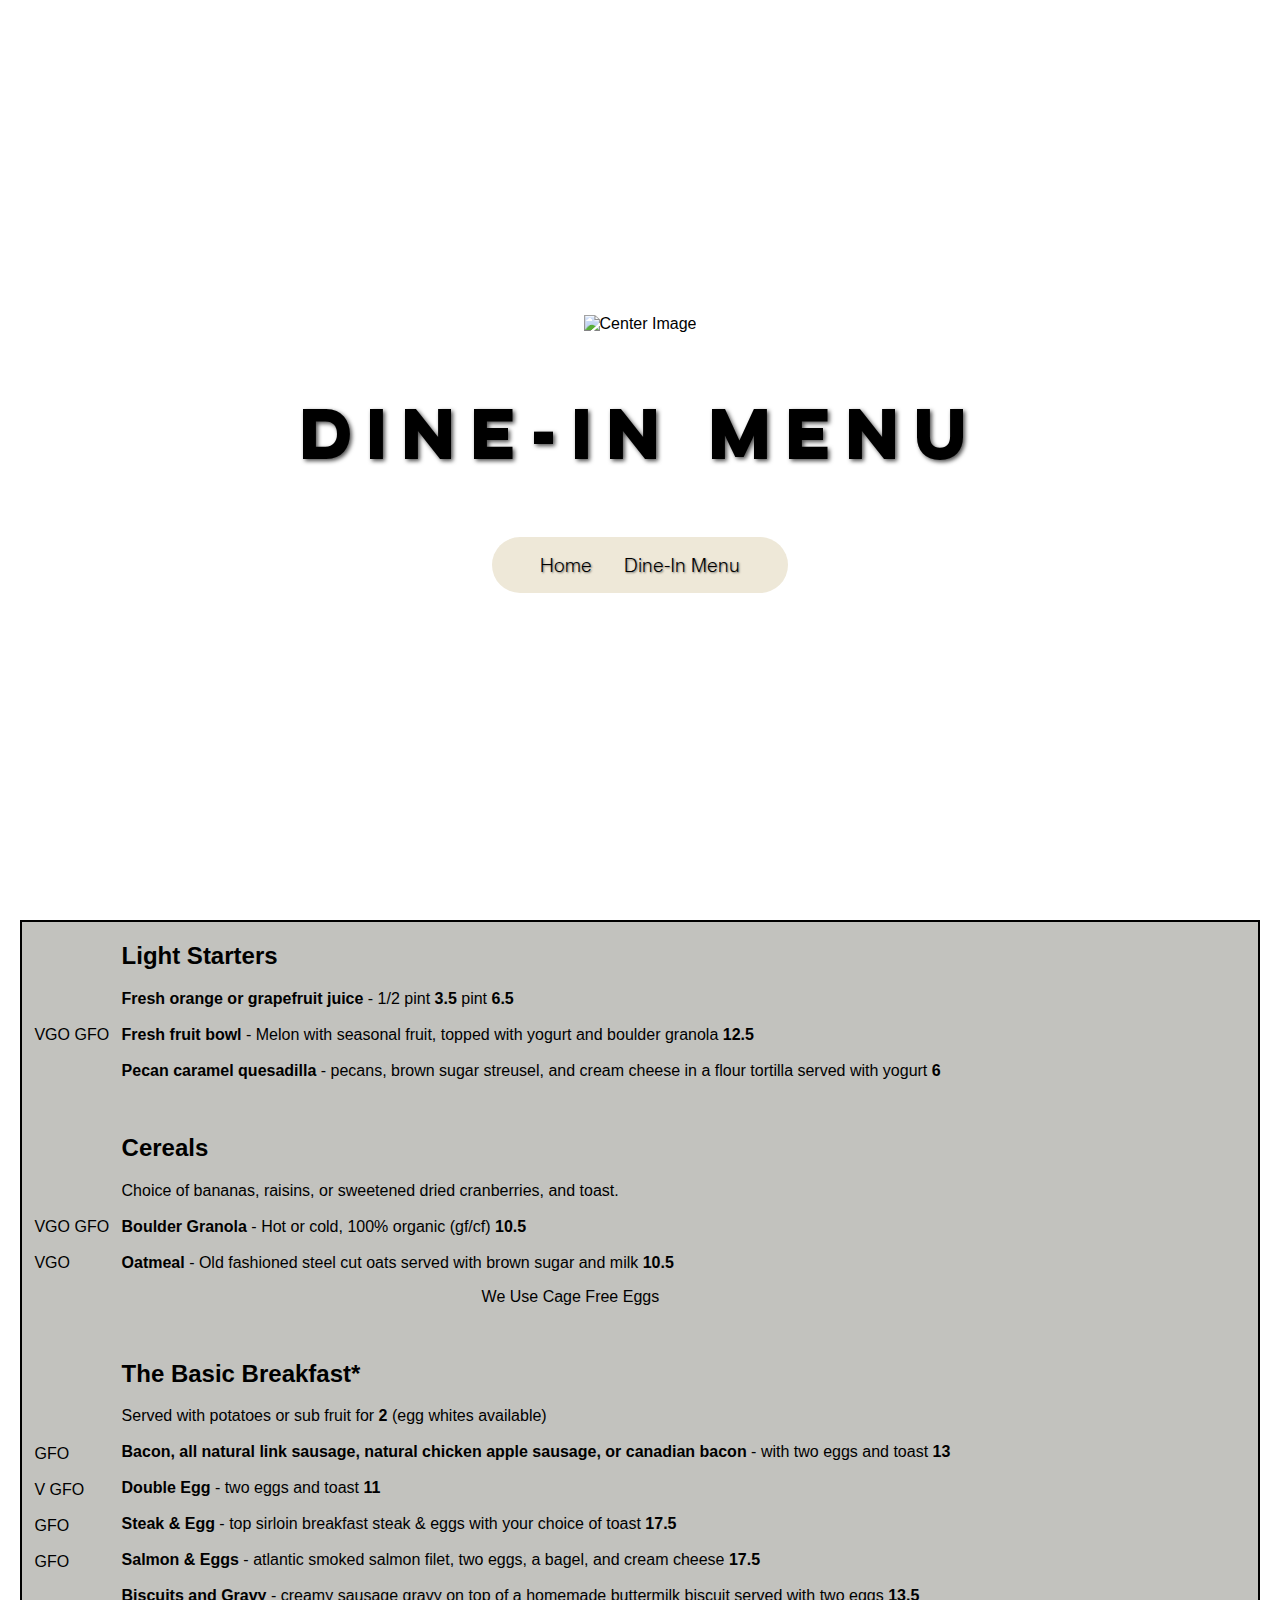
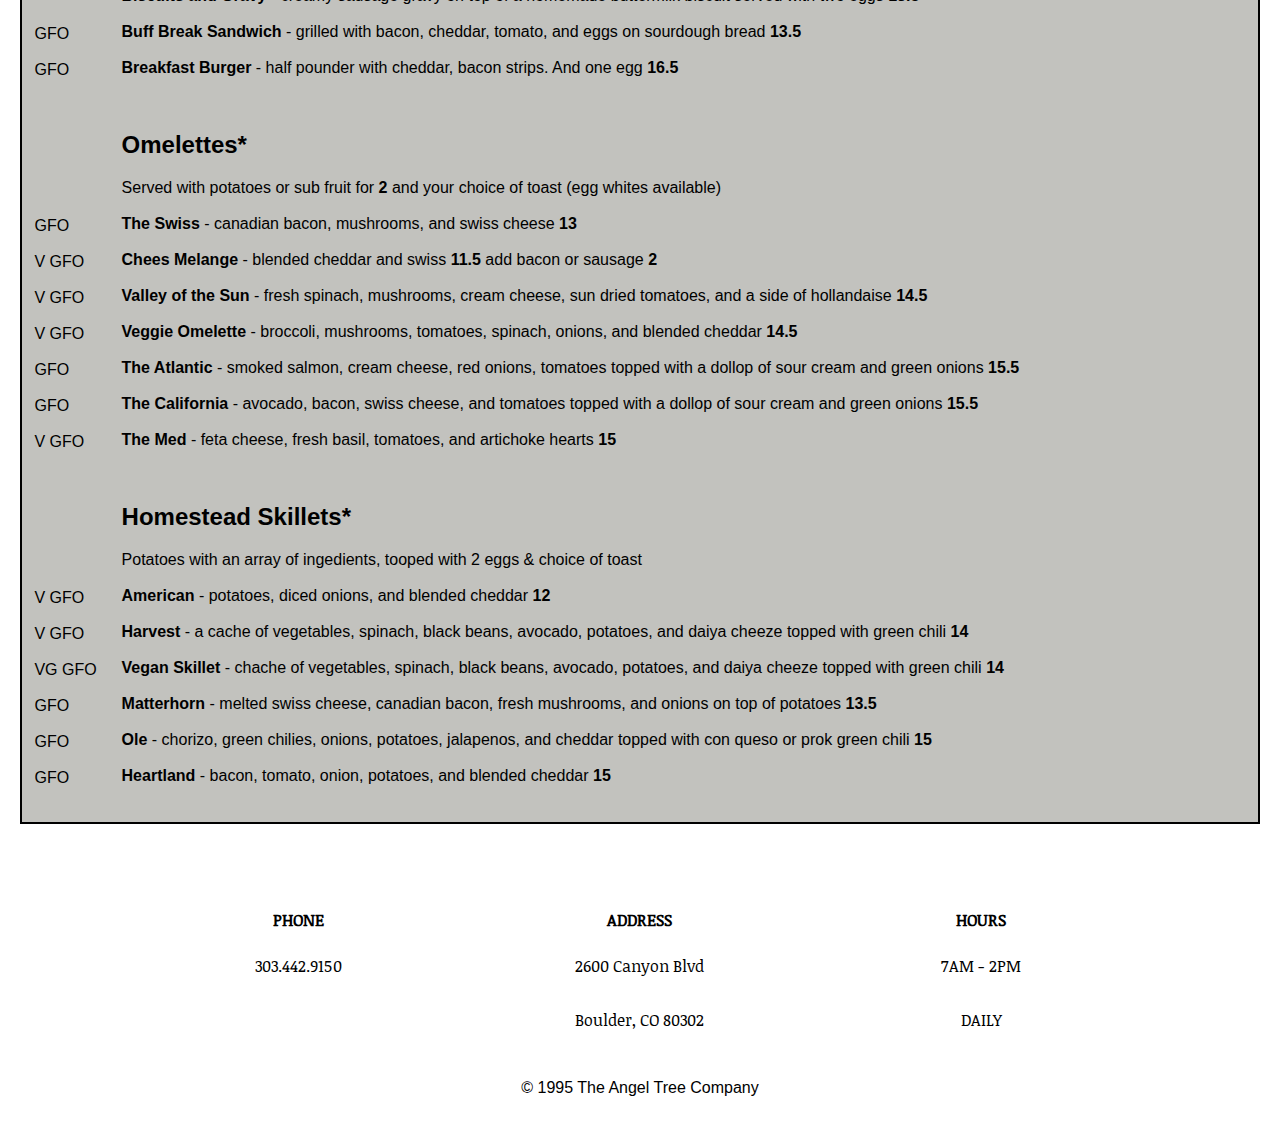
==== commit e20deb59: "Merge pull request #4 from jool7990/alex" ====
--- a/dineMenu.html
+++ b/dineMenu.html
@@ -7,19 +7,20 @@
 </head>
 <body>
 <div class="container">
-    <img src="https://static.wixstatic.com/media/281210_7380af6ba0b042748d0479e203f5689c.jpg/v1/fill/w_378,h_369,al_c,q_80,usm_0.66_1.00_0.01,enc_auto/281210_7380af6ba0b042748d0479e203f5689c.jpg" alt="Center Image" class="center-image">
-    <h1>Dine-In Menu</h1>
+    <div class="image-wrapper">
+        <img src="https://static.wixstatic.com/media/281210_7380af6ba0b042748d0479e203f5689c.jpg/v1/fill/w_378,h_369,al_c,q_80,usm_0.66_1.00_0.01,enc_auto/281210_7380af6ba0b042748d0479e203f5689c.jpg" alt="Center Image" class="center-image">
+      </div>    
+      <h1>Dine-In Menu</h1>
     <nav>
         <ul class="navbar">
-            <li><a href="#home">Home</a></li>
-            <li><a href="#dine-in-menu">Dine-In Menu</a></li>
-            <li><a href="#drinks">Drinks</a></li>
+            <li><a href="./index.html">Home</a></li>
+            <li><a href="./dineMenu.html">Dine-In Menu</a></li>
         </ul>
     </nav>
 </div>
 <div class="menu">
     <div class="column">
-        <h3><br></h3>
+        <h2><br></h2>
             <p>
                 <br>
                 <br>
@@ -28,7 +29,7 @@
                 <br>
             </p>
         <br>
-        <h3><br></h3>
+        <h2><br></h2>
             <p>
                 <br>
                 <br>
@@ -39,27 +40,62 @@
                 &ensp; VGO
             </p>
             <center><p><br></p></center>
-            <h3><br></h3>
-            <p>
-                <br>
-                <br>
-                &ensp; GFO
-                <br>
-                <br>
-                &ensp; V GFO
-                <br><br>
-                &ensp; GFO
-                <br><br>
-                &ensp; GFO
-                <br><br>
-                <br><br>
-                &ensp; GFO
-                <br><br>
-                &ensp; GFO      
-            </p>     
+        <h2><br></h2>
+            <p>
+                <br><br>
+                <br>
+                <br>
+                &ensp; GFO
+                <br>
+                <br>
+                &ensp; V GFO
+                <br><br>
+                &ensp; GFO
+                <br><br>
+                &ensp; GFO
+                <br><br>
+                <br><br>
+                &ensp; GFO
+                <br><br>
+                &ensp; GFO
+            </p>
+            <br>
+        <h2>&ensp;</h2>
+            <p>
+                <br><br>
+                &ensp; GFO
+                <br><br>
+                &ensp; V GFO  
+                <br><br>
+                &ensp; V GFO
+                <br><br>
+                &ensp; V GFO
+                <br><br>
+                &ensp; GFO
+                <br><br>
+                &ensp; GFO
+                <br><br>
+                &ensp; V GFO          
+            </p>
+            <br>
+        <h2>&ensp;</h2> 
+            <p>
+                <br><br>
+                &ensp; V GFO
+                <br><br>
+                &ensp; V GFO
+                <br><br>
+                &ensp; VG GFO
+                <br><br>
+                &ensp; GFO
+                <br><br>
+                &ensp; GFO
+                <br><br>
+                &ensp; GFO  
+            </p>    
     </div>
     <div class="column">
-        <h3 class"menuh3"><b>Light Starters</b></h3>
+        <h2 class"menuh2"><b>Light Starters</b></h2>
             <p>
                 <b>Fresh orange or grapefruit juice</b> - 1/2 pint <b>3.5</b> pint <b>6.5</b>
                 <br>
@@ -70,7 +106,7 @@
                 <b>Pecan caramel quesadilla</b> - pecans, brown sugar streusel, and cream cheese in a flour tortilla served with yogurt <b>6</b>
             </p>
         <br>
-        <h3 class"menuh3"><b>Cereals</b></h3>
+        <h2 class"menuh2"><b>Cereals</b></h2>
             <p>
                 Choice of bananas, raisins, or sweetened dried cranberries, and toast.
                 <br>
@@ -81,9 +117,10 @@
                 <b>Oatmeal</b> - Old fashioned steel cut oats served with brown sugar and milk <b>10.5</b>
             </p>
             <center><p>We Use Cage Free Eggs</p></center>
-        <h3 class"menuh3"><b>The Basic Breakfast*</b></h3>
-            <p>
-                served with potatoes or sub fruit for <b>2</b> (egg whites available)
+            <br>
+        <h2 class"menuh2"><b>The Basic Breakfast*</b></h2>
+            <p>
+                Served with potatoes or sub fruit for <b>2</b> (egg whites available)
                 <br>
                 <br>
                 <b>Bacon, all natural link sausage, natural chicken apple sausage, or canadian bacon</b> - with two eggs and toast  <b>13</b>
@@ -102,15 +139,46 @@
                 <br><br>
                 <b>Breakfast Burger</b> - half pounder with cheddar, bacon strips. And one egg <b>16.5</b>
             </p>
-        <h3 class"menuh3"><b>Omelettes*</b></h3>
+            <br>
+        <h2 class"menuh2"><b>Omelettes*</b></h2>
             <p>
                 Served with potatoes or sub fruit for <b>2</b> and your choice of toast (egg whites available)
                 <br><br>
                 <b>The Swiss</b> - canadian bacon, mushrooms, and swiss cheese <b>13</b>
+                <br><br>
+                <b>Chees Melange</b> - blended cheddar and swiss <b>11.5</b> add bacon or sausage <b>2</b>
+                <br><br>
+                <b>Valley of the Sun</b> - fresh spinach, mushrooms, cream cheese, sun dried tomatoes, and a side of hollandaise <b>14.5</b>
+                <br><br>
+                <b>Veggie Omelette</b> - broccoli, mushrooms, tomatoes, spinach, onions, and blended cheddar <b>14.5</b>
+                <br><br>
+                <b>The Atlantic</b> - smoked salmon, cream cheese, red onions, tomatoes topped with a dollop of sour cream and green onions <b>15.5</b>
+                <br><br>
+                <b>The California</b> - avocado, bacon, swiss cheese, and tomatoes topped with a dollop of sour cream and green onions <b>15.5</b>
+                <br><br>
+                <b>The Med</b> - feta cheese, fresh basil, tomatoes, and artichoke hearts <b>15</b>
+            </p>
+            <br>
+        <h2 class"menuh2"><b>Homestead Skillets*</b></h2>
+            <p>
+                Potatoes with an array of ingedients, tooped with 2 eggs & choice of toast
+                <br><br>
+                <b>American</b> - potatoes, diced onions, and blended cheddar <b>12</b>
+                <br><br>
+                <b>Harvest</b> - a cache of vegetables, spinach, black beans, avocado, potatoes, and daiya cheeze topped with green chili <b>14</b>
+                <br><br>
+                <b>Vegan Skillet</b> - chache of vegetables, spinach, black beans, avocado, potatoes, and daiya cheeze topped with green chili <b>14</b>
+                <br><br>
+                <b>Matterhorn</b> - melted swiss cheese, canadian bacon, fresh mushrooms, and onions on top of potatoes <b>13.5</b>
+                <br><br>
+                <b>Ole</b> - chorizo, green chilies, onions, potatoes, jalapenos, and cheddar topped with con queso or prok green chili <b>15</b>
+                <br><br>
+                <b>Heartland</b> - bacon, tomato, onion, potatoes, and blended cheddar <b>15</b>
+
             </p>
     </div>
 </div>
-<footer>
+<footer style="background-color: rgba(255, 255, 255, 0.63);">
     <div class="footer-content">
         <div class="footer-section">
             <h4>PHONE</h4>
